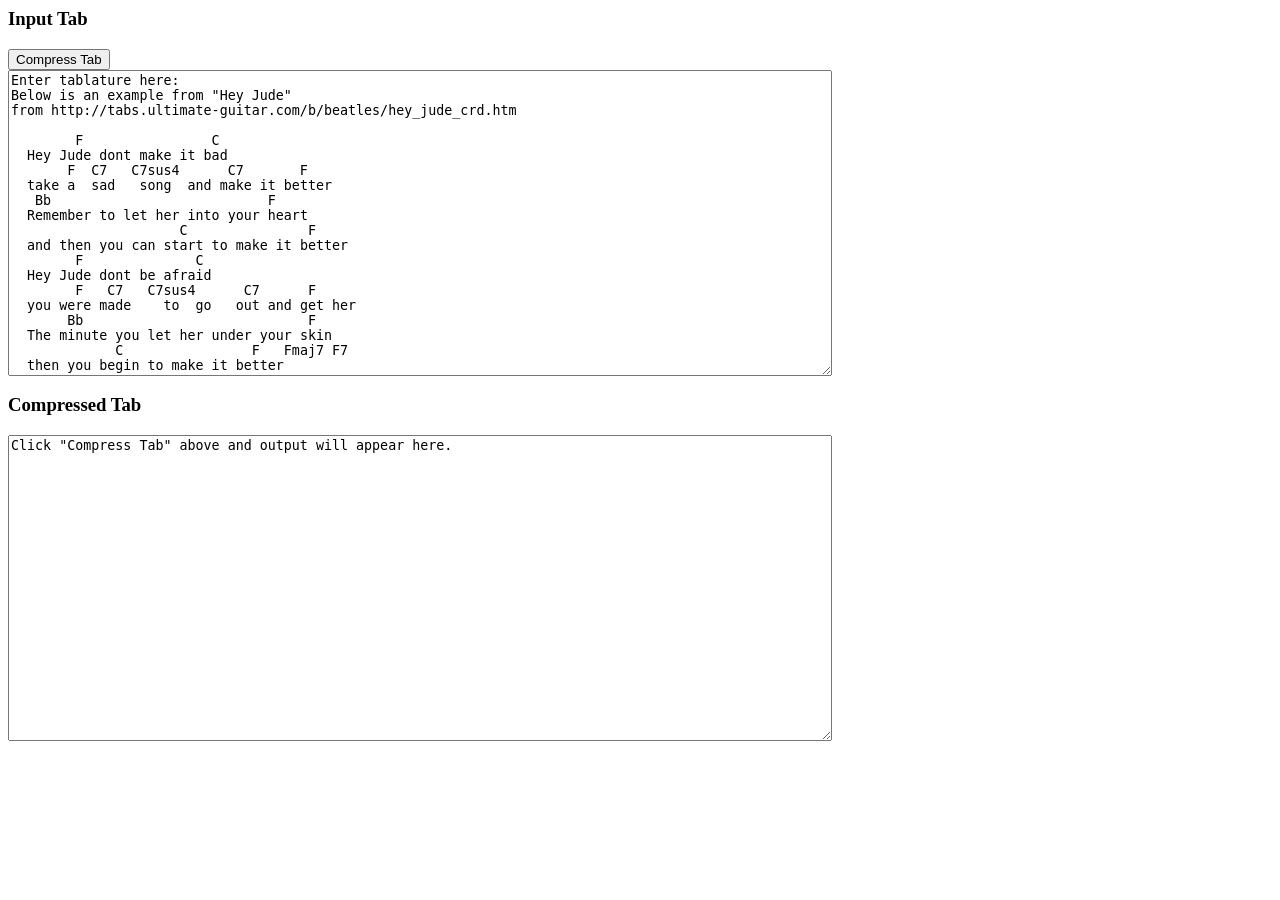
==== TabConverter.html @ 7fa038e2 "added code from website" ====
<head>
<script type="text/javascript">

function getLineType(s) { // categorizes line as "blank", "chord" or "lyrics". 

 if (s.length==0) {
  return "blank"
 }
 
 //count the number of white spaces and compute white space fraction
  var NumWhiteSpace = 0;
  for (var i=0; i<s.length; i++) {
   if (s[i] == " " || s[i] == "\t") {
    NumWhiteSpace++
   }
  }
  var WhiteSpaceFraction = NumWhiteSpace/s.length;
  
 // check line to see if it contains chords
  var MajorChords = s.match(/\s[B-G]\s/);
  var MinorChords = s.match(/\s[B-G]m\s/);
  var SevenChords = s.match(/\s[A-G]7/);
  var SusChords   = s.match(/\s[B-G]sus/);
     
 //return categorization based on number of white spaces
  if (WhiteSpaceFraction==1) {
   return "blank"
  }
  //else if (WhiteSpaceFraction > 0.5) {
  else if (MajorChords!=null || MinorChords!=null || SevenChords!=null || SusChords!=null) {
   return "chords"
  }
  else {
   return "lyrics"
  }
}  

function mergeChordsWithLyrics(chords,lyrics) {
 
 // Create an arrays of chord names (crd) and positons (pos)
  var crd = new Array; // chord name
  var pos = new Array; // chord position
  for (var i=0; i<chords.length; i++) {  
   if (chords.charAt(i) != " " && chords.charAt(i) != "\t") {   
    if (i==0) { //create new chord 
     crd.push(chords.charAt(i));
     pos.push(i); 
    }
    else if (chords.charAt(i-1) == " " && chords.charAt(i) != "\t") { //create new chord
     crd.push(chords.charAt(i));
     pos.push(i);
    }   
    else { //add on to last chord
     crd[crd.length-1] = crd[crd.length-1] + chords.charAt(i);
    }
   }  
  }
  // THIS PART DISPLAYS THE CHORDS AS A CHECK
  /*
  var test = "";
  for (var i=0; i<crd.length; i++) {
   test = test + crd[i] + "-" + pos[i] + "\n";
  }
  alert(test);
  */
  
 // interleave chords into lyrics
  var s = lyrics;
  var j
  
  for (var i=crd.length-1; i>=0; i--) {
   // go backwards from chord until you find white space or the beginning of the line
   j = pos[i];
   while (j>=0 && lyrics.charAt(j) != " " && lyrics.charAt(j) != "\t") {
    j--;
   }
   s = s.substring(0,j) + " [" + crd[i] + "]" + s.substring(j,s.length);
  }
  
 // remove the extra spaces
  s = s.replace( /[\s\n\r]+/g, ' ' );
  if (s[0] == " " || s[0] == "\t") {
   s = s.substring(1,s.length)
  }
  
 return s;
}

function compressTab() {
 // read input tab
  var s = document.getElementById("TabInput").value;

 // compute line category for each line 
  var s = s.split("\n");
  var s_type = new Array;
  for (var i=0; i<s.length; i++) {
   s_type[i] = getLineType(s[i]);
  }
  
  //alert(s_type)
  
 // create merged output
 // loop through lines.  
 // any time there's a chord line followed by a lyrics line, merge the two together in the output
  var s_output = ""
  for (var i=0; i<s.length; i++) {
   if (s_type[i] == "lyrics") {
    s_output = s_output + s[i]+"\n"
   }
   else if (s_type[i] == "chords") {
    if (i==s.length) {
     s_output = s_output + s[i];
    }
    else {
     if (s_type[i+1]=="lyrics") {
      s_output = s_output + mergeChordsWithLyrics(s[i],s[i+1]) + "\n";
      i++; //skip the next line
     }
     else {
      s_output = s_output + s[i] + "\n";
     }     
    }
   }
   else if (s_type[i] == "blank") {
    s_output = s_output + "\n";
   }
  }
  
 // output the tab
  //var s_output = s_linetype;
  document.getElementById("TabOutput").value = s_output;
 }

</script>
</head>
<body>
<!--TAB TO BE COMPRESSED-->
 <h3> Input Tab </h3>
 <button type="button" onclick="compressTab()">Compress Tab</button>
 <br>
 <textarea id="TabInput" cols="100" rows="20">Enter tablature here:
Below is an example from "Hey Jude" 
from http://tabs.ultimate-guitar.com/b/beatles/hey_jude_crd.htm

        F                C   
  Hey Jude dont make it bad      
       F  C7   C7sus4      C7       F  
  take a  sad   song  and make it better
   Bb                           F     
  Remember to let her into your heart 
                     C               F
  and then you can start to make it better
        F              C         
  Hey Jude dont be afraid
        F   C7   C7sus4      C7      F
  you were made    to  go   out and get her
       Bb                            F            
  The minute you let her under your skin
             C                F   Fmaj7 F7
  then you begin to make it better


                            Bb      Bb/A   Gm     
  And anytime you feel the pain hey jude refrain
        Gm7       C/E   C            F    Fmaj7 F7
  dont carry the world upon your shoulders 
                                Bb      Bb/A      Gm   
  For well you know that its a fool who plays it cool
       Gm7       C/E       C      F
  by making his world  a little colder

  
        F6 F7      C  Csus4  CaddG       C  F  C7
  Da da da da da   Da   da    da    da 

 </textarea>

<!--COMPRESSED TAB OUTPUT-->
 <h3> Compressed Tab </h3>
 <textarea id="TabOutput" cols="100" rows="20">Click "Compress Tab" above and output will appear here.</textarea>

</body>
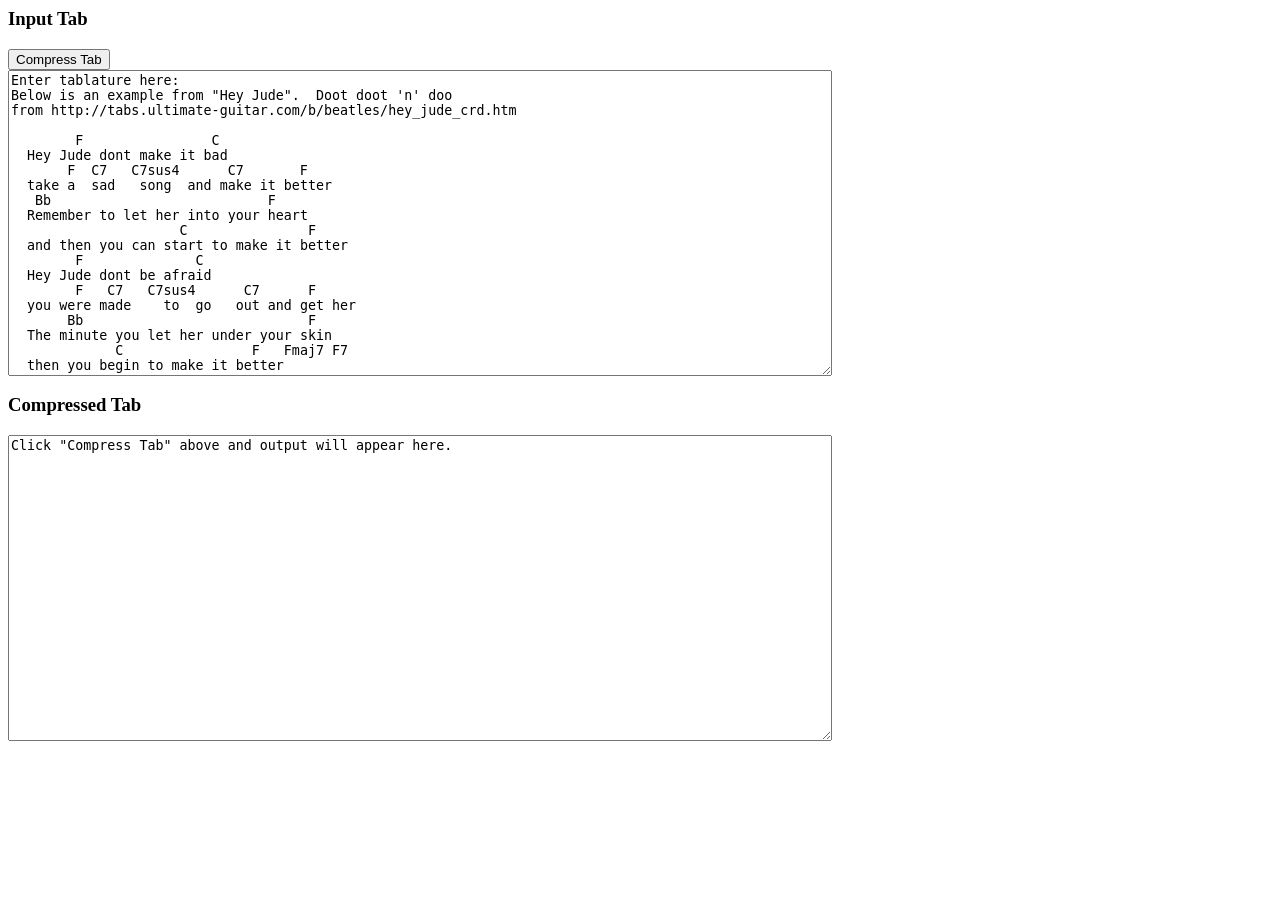
==== commit f3267e5a: "test" ====
--- a/TabConverter.html
+++ b/TabConverter.html
@@ -139,7 +139,7 @@
  <button type="button" onclick="compressTab()">Compress Tab</button>
  <br>
  <textarea id="TabInput" cols="100" rows="20">Enter tablature here:
-Below is an example from "Hey Jude" 
+Below is an example from "Hey Jude".  Doot doot 'n' doo
 from http://tabs.ultimate-guitar.com/b/beatles/hey_jude_crd.htm
 
         F                C   
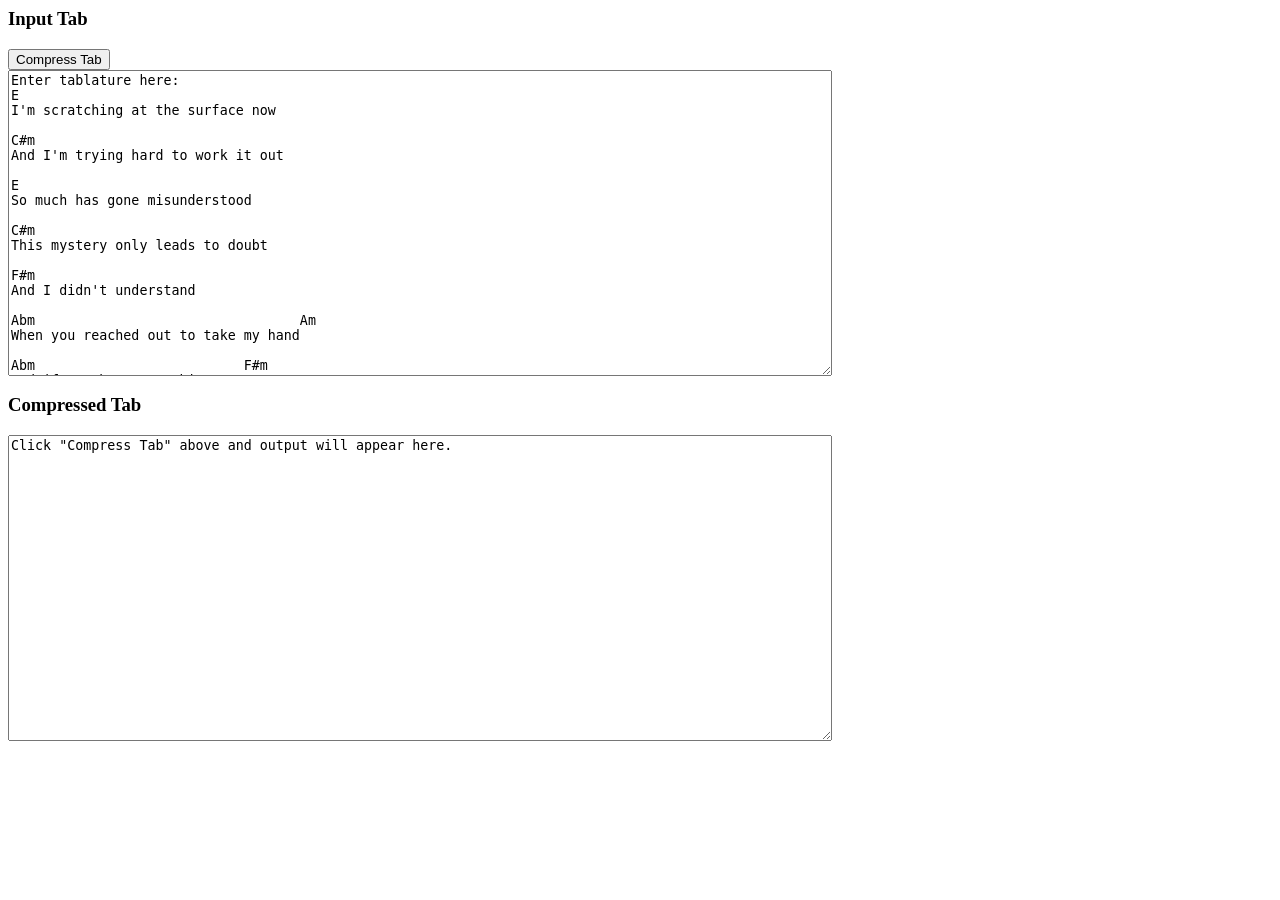
==== commit f561fbea: "testing out google gadget.  this html should stand alone" ====
--- a/TabConverter.html
+++ b/TabConverter.html
@@ -1,137 +1,6 @@
 <head>
-<script type="text/javascript">
-
-function getLineType(s) { // categorizes line as "blank", "chord" or "lyrics". 
-
- if (s.length==0) {
-  return "blank"
- }
- 
- //count the number of white spaces and compute white space fraction
-  var NumWhiteSpace = 0;
-  for (var i=0; i<s.length; i++) {
-   if (s[i] == " " || s[i] == "\t") {
-    NumWhiteSpace++
-   }
-  }
-  var WhiteSpaceFraction = NumWhiteSpace/s.length;
-  
- // check line to see if it contains chords
-  var MajorChords = s.match(/\s[B-G]\s/);
-  var MinorChords = s.match(/\s[B-G]m\s/);
-  var SevenChords = s.match(/\s[A-G]7/);
-  var SusChords   = s.match(/\s[B-G]sus/);
-     
- //return categorization based on number of white spaces
-  if (WhiteSpaceFraction==1) {
-   return "blank"
-  }
-  //else if (WhiteSpaceFraction > 0.5) {
-  else if (MajorChords!=null || MinorChords!=null || SevenChords!=null || SusChords!=null) {
-   return "chords"
-  }
-  else {
-   return "lyrics"
-  }
-}  
-
-function mergeChordsWithLyrics(chords,lyrics) {
- 
- // Create an arrays of chord names (crd) and positons (pos)
-  var crd = new Array; // chord name
-  var pos = new Array; // chord position
-  for (var i=0; i<chords.length; i++) {  
-   if (chords.charAt(i) != " " && chords.charAt(i) != "\t") {   
-    if (i==0) { //create new chord 
-     crd.push(chords.charAt(i));
-     pos.push(i); 
-    }
-    else if (chords.charAt(i-1) == " " && chords.charAt(i) != "\t") { //create new chord
-     crd.push(chords.charAt(i));
-     pos.push(i);
-    }   
-    else { //add on to last chord
-     crd[crd.length-1] = crd[crd.length-1] + chords.charAt(i);
-    }
-   }  
-  }
-  // THIS PART DISPLAYS THE CHORDS AS A CHECK
-  /*
-  var test = "";
-  for (var i=0; i<crd.length; i++) {
-   test = test + crd[i] + "-" + pos[i] + "\n";
-  }
-  alert(test);
-  */
-  
- // interleave chords into lyrics
-  var s = lyrics;
-  var j
-  
-  for (var i=crd.length-1; i>=0; i--) {
-   // go backwards from chord until you find white space or the beginning of the line
-   j = pos[i];
-   while (j>=0 && lyrics.charAt(j) != " " && lyrics.charAt(j) != "\t") {
-    j--;
-   }
-   s = s.substring(0,j) + " [" + crd[i] + "]" + s.substring(j,s.length);
-  }
-  
- // remove the extra spaces
-  s = s.replace( /[\s\n\r]+/g, ' ' );
-  if (s[0] == " " || s[0] == "\t") {
-   s = s.substring(1,s.length)
-  }
-  
- return s;
-}
-
-function compressTab() {
- // read input tab
-  var s = document.getElementById("TabInput").value;
-
- // compute line category for each line 
-  var s = s.split("\n");
-  var s_type = new Array;
-  for (var i=0; i<s.length; i++) {
-   s_type[i] = getLineType(s[i]);
-  }
-  
-  //alert(s_type)
-  
- // create merged output
- // loop through lines.  
- // any time there's a chord line followed by a lyrics line, merge the two together in the output
-  var s_output = ""
-  for (var i=0; i<s.length; i++) {
-   if (s_type[i] == "lyrics") {
-    s_output = s_output + s[i]+"\n"
-   }
-   else if (s_type[i] == "chords") {
-    if (i==s.length) {
-     s_output = s_output + s[i];
-    }
-    else {
-     if (s_type[i+1]=="lyrics") {
-      s_output = s_output + mergeChordsWithLyrics(s[i],s[i+1]) + "\n";
-      i++; //skip the next line
-     }
-     else {
-      s_output = s_output + s[i] + "\n";
-     }     
-    }
-   }
-   else if (s_type[i] == "blank") {
-    s_output = s_output + "\n";
-   }
-  }
-  
- // output the tab
-  //var s_output = s_linetype;
-  document.getElementById("TabOutput").value = s_output;
- }
-
-</script>
+<script type="text/javascript" src="https://raw.github.com/iamstein/ukeskywalker/master/compressTab.js"></script>
+<!--<script type="text/javascript" src="compressTab.js"></script>-->
 </head>
 <body>
 <!--TAB TO BE COMPRESSED-->
@@ -139,41 +8,54 @@
  <button type="button" onclick="compressTab()">Compress Tab</button>
  <br>
  <textarea id="TabInput" cols="100" rows="20">Enter tablature here:
-Below is an example from "Hey Jude".  Doot doot 'n' doo
-from http://tabs.ultimate-guitar.com/b/beatles/hey_jude_crd.htm
+E
+I'm scratching at the surface now
 
-        F                C   
-  Hey Jude dont make it bad      
-       F  C7   C7sus4      C7       F  
-  take a  sad   song  and make it better
-   Bb                           F     
-  Remember to let her into your heart 
-                     C               F
-  and then you can start to make it better
-        F              C         
-  Hey Jude dont be afraid
-        F   C7   C7sus4      C7      F
-  you were made    to  go   out and get her
-       Bb                            F            
-  The minute you let her under your skin
-             C                F   Fmaj7 F7
-  then you begin to make it better
+C#m
+And I'm trying hard to work it out
+
+E
+So much has gone misunderstood
+
+C#m
+This mystery only leads to doubt
+
+F#m
+And I didn't understand
+
+Abm                                 Am
+When you reached out to take my hand
+
+Abm                          F#m
+And if you have something to say
+
+B
+You'd better say it now
 
 
-                            Bb      Bb/A   Gm     
-  And anytime you feel the pain hey jude refrain
-        Gm7       C/E   C            F    Fmaj7 F7
-  dont carry the world upon your shoulders 
-                                Bb      Bb/A      Gm   
-  For well you know that its a fool who plays it cool
-       Gm7       C/E       C      F
-  by making his world  a little colder
 
-  
-        F6 F7      C  Csus4  CaddG       C  F  C7
-  Da da da da da   Da   da    da    da 
+E                         Abm
+Cause this is what you've waited for
+C#m                        A
+Your chance to even up the score
+E                Abm           C#m
+And as these shadows fall on me now
+A
+I will somehow
 
- </textarea>
+
+E                              Abm
+Cause I'm picking up a message Lord
+C#m                               A
+And I'm closer than I've ever been before
+
+
+E                          B                  A
+So if you have something to say Say it to me now
+B              A
+Say it to me now
+B              A
+Say it to me now </textarea>
 
 <!--COMPRESSED TAB OUTPUT-->
  <h3> Compressed Tab </h3>
